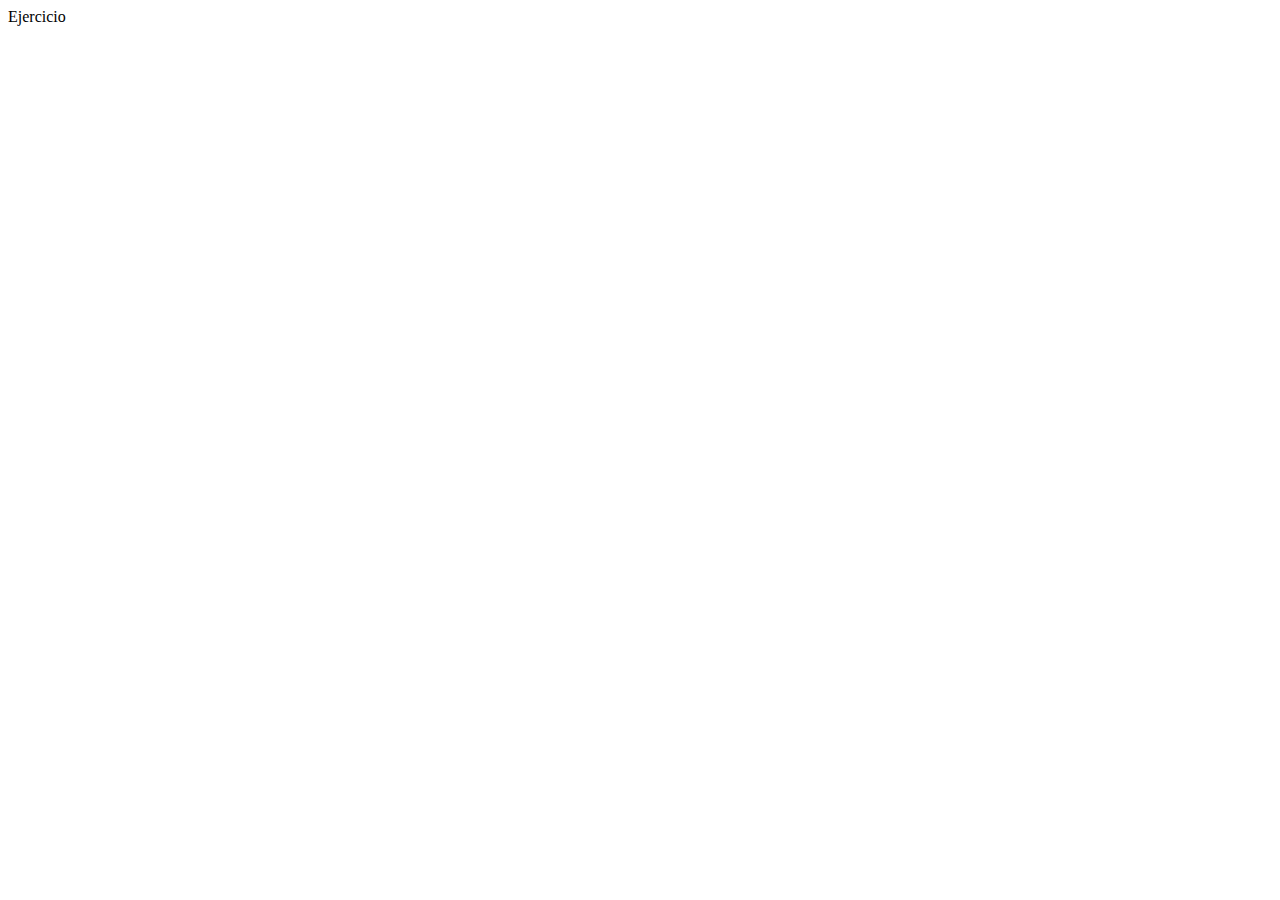
==== src/html/index.html @ c5a7a556 "add template" ====
<!DOCTYPE html>
<html lang="es">
<head>
  <meta charset="UTF-8">
  <meta http-equiv="X-UA-Compatible" content="IE=edge">
  <meta name="viewport" content="width=device-width, initial-scale=1.0">
  <title>Ejercicio</title>
</head>
<body>
  Ejercicio
</body>
</html>
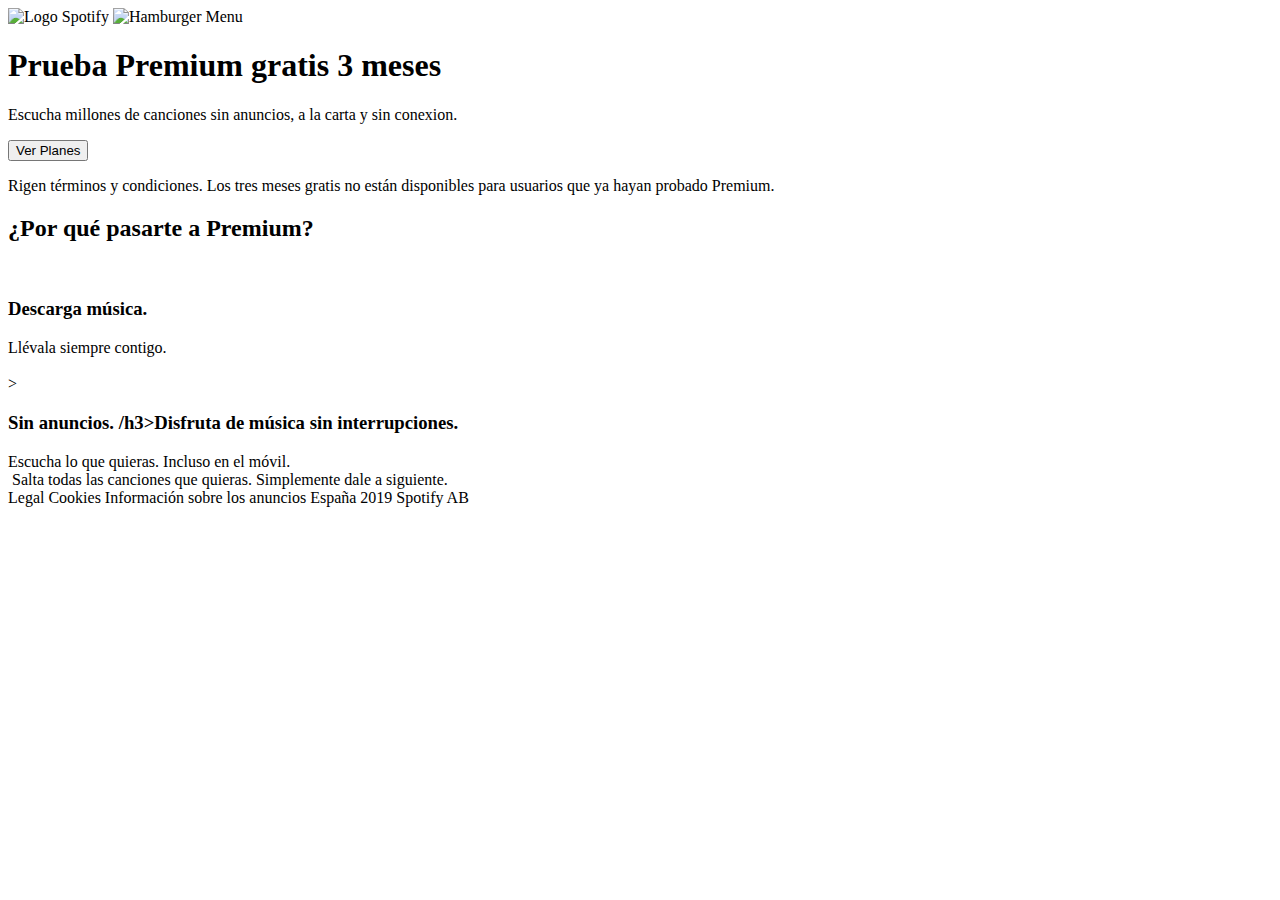
==== commit 02399bb6: "add template src html and css" ====
--- a/src/html/index.html
+++ b/src/html/index.html
@@ -1,12 +1,80 @@
 <!DOCTYPE html>
 <html lang="es">
-<head>
-  <meta charset="UTF-8">
-  <meta http-equiv="X-UA-Compatible" content="IE=edge">
-  <meta name="viewport" content="width=device-width, initial-scale=1.0">
-  <title>Ejercicio</title>
-</head>
-<body>
-  Ejercicio
-</body>
-</html>+  <head>
+    <meta charset="UTF-8" />
+    <meta http-equiv="X-UA-Compatible" content="IE=edge" />
+    <meta name="viewport" content="width=device-width, initial-scale=1.0" />
+    <link rel="preconnect" href="https://fonts.googleapis.com" />
+    <link rel="preconnect" href="https://fonts.gstatic.com" crossorigin />
+    <link
+      href="https://fonts.googleapis.com/css2?family=Roboto&display=swap"
+      rel="stylesheet"
+    />
+    <title>Spotify</title>
+    <link rel="stylesheet" href="./assets/css/main.css" />
+  </head>
+
+  <body>
+    <header>
+      <div class="container_header">
+        <img class="logo" src="./images/logo_spotify.png" alt="Logo Spotify" />
+        <img
+          class="hamburguer"
+          src="./images/menu-icon.png"
+          alt="Hamburger Menu"
+        />
+      </div>
+      <!-- <div class="header_links">
+            <div class="image">
+                <img class=" item_image"
+                    scr="https://i1.wp.com/codigoespagueti.com/wp-content/uploads/2020/06/Spotify-Blackout-Tuesday.jpg?resize=1200%2C720&quality=80&ssl=1"
+                    alt="logo spotify">Imagen />
+            </div>
+            <nav class="navegation">
+                <ul class="links">
+                    <li class="item"> <a href=""></a> Premium</a></li>
+                    <li class="item"> <a href=""></a> Ayuda </li>
+                    <li class="item"> <a href=""></a> Descargar</li>
+                </ul>
+                <ul class="links-2">
+                    <li class="item"> <a href=""></a> Registrarse</li>
+                    <li class="item"> <a href=""> </a> Iniciar sesión</li>
+                </ul>
+            </nav>
+        </div> -->
+    </header>
+    <main class="main">
+      <section class="main_part">
+        <h1 class="title_1"><strong>Prueba Premium gratis 3 meses</strong></h1>
+        <p class="subtitle">
+          Escucha millones de canciones sin anuncios, a la carta y sin conexion.
+        </p>
+        <button class="button">Ver Planes</button>
+        <p class="terms">
+          Rigen términos y condiciones. Los tres meses gratis no están
+          disponibles para usuarios que ya hayan probado Premium.
+        </p>
+      </section>
+      <section class="white_section">
+        <h2 class="title_2">¿Por qué pasarte a Premium?</h2>
+        <article class="icons">
+          <img src="" alt="" /> <div><h3>Descarga música.</h3> Llévala siempre contigo.</div>
+        </article>
+        <article class="icons">
+          <img src="" alt="" /> <div>><h3>Sin anuncios. /h3>Disfruta de música sin
+          interrupciones.</div>
+        </article>
+        <article class="icons">
+          <img src="" alt="" />Escucha lo que quieras. Incluso en el móvil.
+        </article>
+        <article class="icons">
+          <img src="" alt="" /> Salta todas las canciones que quieras.
+          Simplemente dale a siguiente.
+        </article>
+      </section>
+    </main>
+    <footer>
+      Legal Cookies Información sobre los anuncios España 2019 Spotify AB
+    </footer>
+  </body>
+</html>
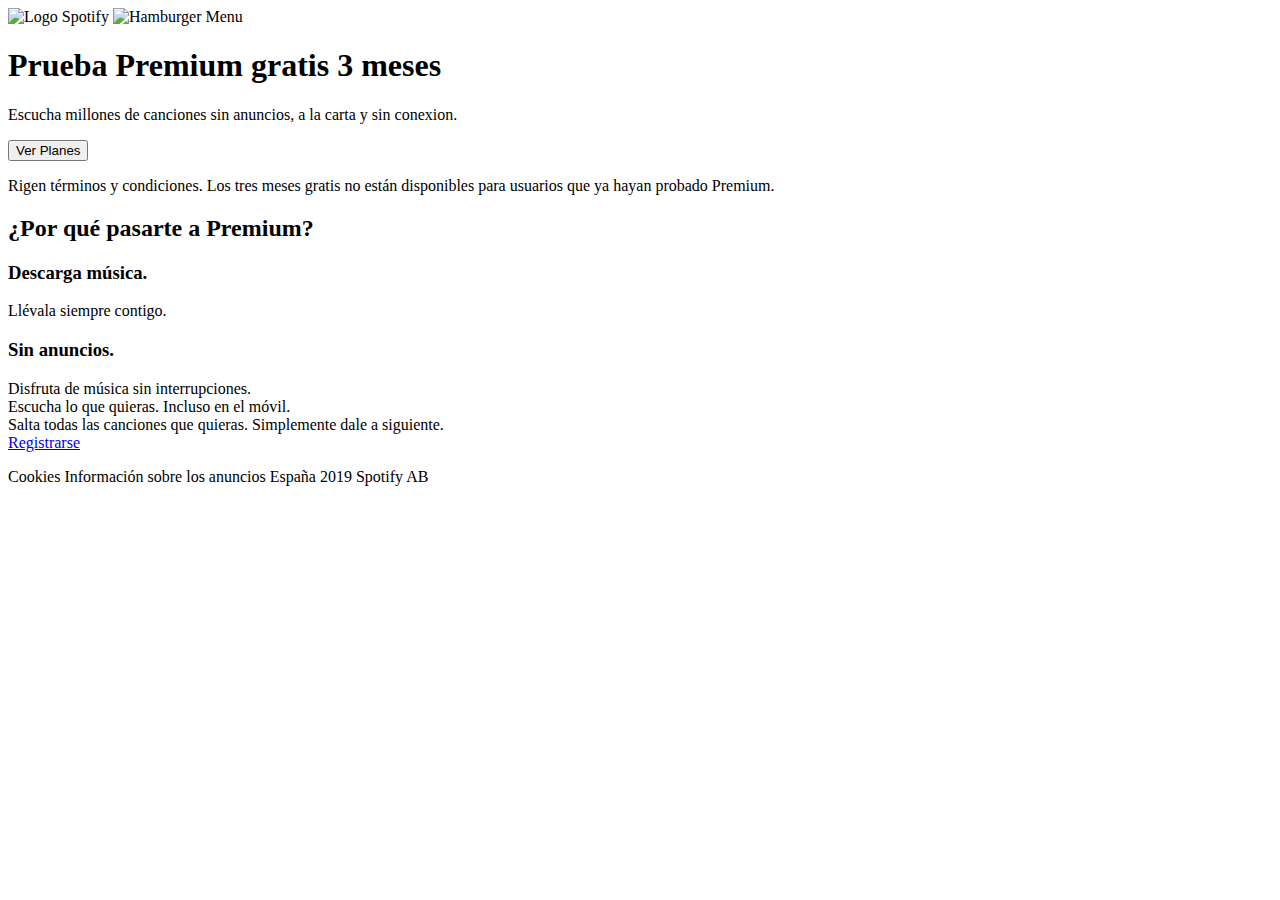
==== commit 8e981886: "add form" ====
--- a/src/html/index.html
+++ b/src/html/index.html
@@ -17,13 +17,18 @@
   <body>
     <header>
       <div class="container_header">
-        <img class="logo" src="./images/logo_spotify.png" alt="Logo Spotify" />
+        <img
+          class="logo"
+          src="./assets/images/logo_spotify.png"
+          alt="Logo Spotify"
+        />
         <img
           class="hamburguer"
-          src="./images/menu-icon.png"
+          src="./assets/images/menu-icon.png"
           alt="Hamburger Menu"
         />
       </div>
+
       <!-- <div class="header_links">
             <div class="image">
                 <img class=" item_image"
@@ -43,6 +48,7 @@
             </nav>
         </div> -->
     </header>
+
     <main class="main">
       <section class="main_part">
         <h1 class="title_1"><strong>Prueba Premium gratis 3 meses</strong></h1>
@@ -55,26 +61,34 @@
           disponibles para usuarios que ya hayan probado Premium.
         </p>
       </section>
+
       <section class="white_section">
         <h2 class="title_2">¿Por qué pasarte a Premium?</h2>
         <article class="icons">
-          <img src="" alt="" /> <div><h3>Descarga música.</h3> Llévala siempre contigo.</div>
+          <div>
+            <h3>Descarga música.</h3>
+            Llévala siempre contigo.
+          </div>
         </article>
         <article class="icons">
-          <img src="" alt="" /> <div>><h3>Sin anuncios. /h3>Disfruta de música sin
-          interrupciones.</div>
+          <div>
+            <h3>Sin anuncios.</h3>
+            Disfruta de música sin interrupciones.
+          </div>
         </article>
+
         <article class="icons">
-          <img src="" alt="" />Escucha lo que quieras. Incluso en el móvil.
+          Escucha lo que quieras. Incluso en el móvil.
         </article>
+
         <article class="icons">
-          <img src="" alt="" /> Salta todas las canciones que quieras.
-          Simplemente dale a siguiente.
+          Salta todas las canciones que quieras. Simplemente dale a siguiente.
         </article>
       </section>
     </main>
+    <a href="./signup.html" target="_blank">Registrarse</a>
     <footer>
-      Legal Cookies Información sobre los anuncios España 2019 Spotify AB
+      <p>Cookies Información sobre los anuncios España 2019 Spotify AB</p>
     </footer>
   </body>
 </html>
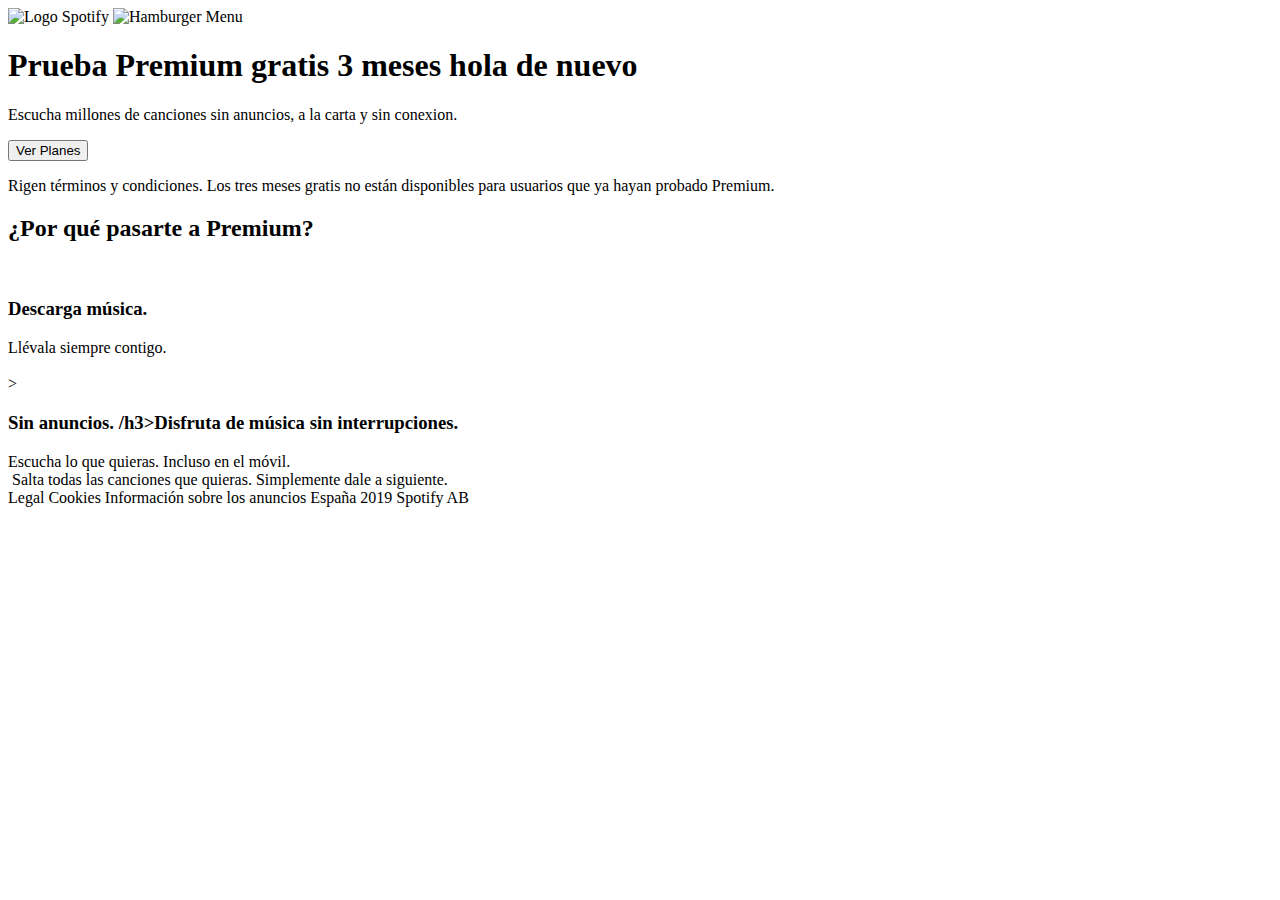
==== commit c0c03e29: "commit" ====
--- a/src/html/index.html
+++ b/src/html/index.html
@@ -17,18 +17,13 @@
   <body>
     <header>
       <div class="container_header">
-        <img
-          class="logo"
-          src="./assets/images/logo_spotify.png"
-          alt="Logo Spotify"
-        />
+        <img class="logo" src="./images/logo_spotify.png" alt="Logo Spotify" />
         <img
           class="hamburguer"
-          src="./assets/images/menu-icon.png"
+          src="./images/menu-icon.png"
           alt="Hamburger Menu"
         />
       </div>
-
       <!-- <div class="header_links">
             <div class="image">
                 <img class=" item_image"
@@ -48,10 +43,9 @@
             </nav>
         </div> -->
     </header>
-
     <main class="main">
       <section class="main_part">
-        <h1 class="title_1"><strong>Prueba Premium gratis 3 meses</strong></h1>
+        <h1 class="title_1"><strong>Prueba Premium gratis 3 meses hola de nuevo</strong></h1>
         <p class="subtitle">
           Escucha millones de canciones sin anuncios, a la carta y sin conexion.
         </p>
@@ -61,34 +55,26 @@
           disponibles para usuarios que ya hayan probado Premium.
         </p>
       </section>
-
       <section class="white_section">
         <h2 class="title_2">¿Por qué pasarte a Premium?</h2>
         <article class="icons">
-          <div>
-            <h3>Descarga música.</h3>
-            Llévala siempre contigo.
-          </div>
+          <img src="" alt="" /> <div><h3>Descarga música.</h3> Llévala siempre contigo.</div>
         </article>
         <article class="icons">
-          <div>
-            <h3>Sin anuncios.</h3>
-            Disfruta de música sin interrupciones.
-          </div>
+          <img src="" alt="" /> <div>><h3>Sin anuncios. /h3>Disfruta de música sin
+          interrupciones.</div>
         </article>
-
         <article class="icons">
-          Escucha lo que quieras. Incluso en el móvil.
+          <img src="" alt="" />Escucha lo que quieras. Incluso en el móvil.
         </article>
-
         <article class="icons">
-          Salta todas las canciones que quieras. Simplemente dale a siguiente.
+          <img src="" alt="" /> Salta todas las canciones que quieras.
+          Simplemente dale a siguiente.
         </article>
       </section>
     </main>
-    <a href="./signup.html" target="_blank">Registrarse</a>
     <footer>
-      <p>Cookies Información sobre los anuncios España 2019 Spotify AB</p>
+      Legal Cookies Información sobre los anuncios España 2019 Spotify AB
     </footer>
   </body>
 </html>
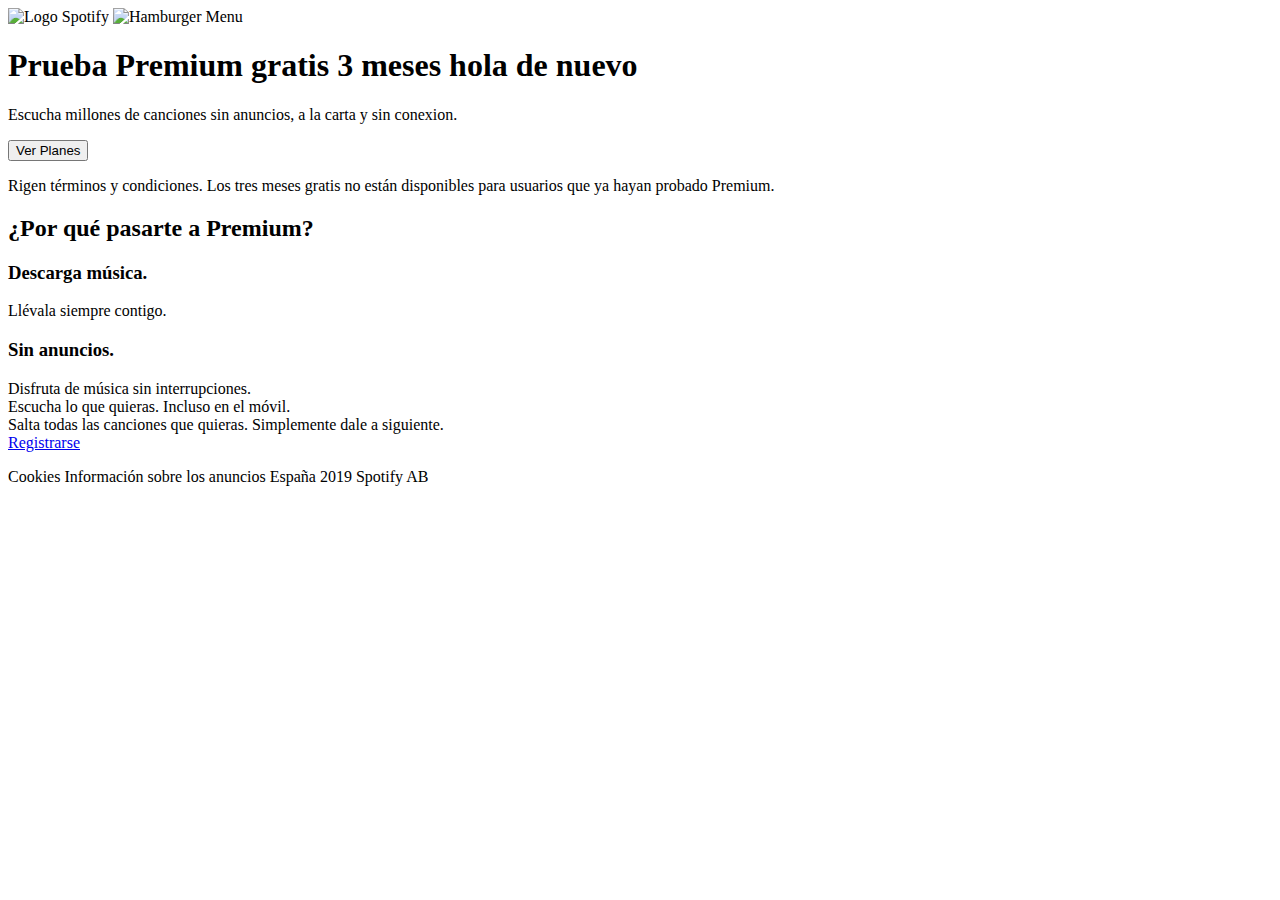
==== commit d0376139: "Merge remote-tracking branch 'refs/remotes/origin/main'" ====
--- a/src/html/index.html
+++ b/src/html/index.html
@@ -17,13 +17,18 @@
   <body>
     <header>
       <div class="container_header">
-        <img class="logo" src="./images/logo_spotify.png" alt="Logo Spotify" />
+        <img
+          class="logo"
+          src="./assets/images/logo_spotify.png"
+          alt="Logo Spotify"
+        />
         <img
           class="hamburguer"
-          src="./images/menu-icon.png"
+          src="./assets/images/menu-icon.png"
           alt="Hamburger Menu"
         />
       </div>
+
       <!-- <div class="header_links">
             <div class="image">
                 <img class=" item_image"
@@ -43,6 +48,7 @@
             </nav>
         </div> -->
     </header>
+
     <main class="main">
       <section class="main_part">
         <h1 class="title_1"><strong>Prueba Premium gratis 3 meses hola de nuevo</strong></h1>
@@ -55,26 +61,34 @@
           disponibles para usuarios que ya hayan probado Premium.
         </p>
       </section>
+
       <section class="white_section">
         <h2 class="title_2">¿Por qué pasarte a Premium?</h2>
         <article class="icons">
-          <img src="" alt="" /> <div><h3>Descarga música.</h3> Llévala siempre contigo.</div>
+          <div>
+            <h3>Descarga música.</h3>
+            Llévala siempre contigo.
+          </div>
         </article>
         <article class="icons">
-          <img src="" alt="" /> <div>><h3>Sin anuncios. /h3>Disfruta de música sin
-          interrupciones.</div>
+          <div>
+            <h3>Sin anuncios.</h3>
+            Disfruta de música sin interrupciones.
+          </div>
         </article>
+
         <article class="icons">
-          <img src="" alt="" />Escucha lo que quieras. Incluso en el móvil.
+          Escucha lo que quieras. Incluso en el móvil.
         </article>
+
         <article class="icons">
-          <img src="" alt="" /> Salta todas las canciones que quieras.
-          Simplemente dale a siguiente.
+          Salta todas las canciones que quieras. Simplemente dale a siguiente.
         </article>
       </section>
+      <a href="./signup.html" target="_blank">Registrarse</a>
     </main>
     <footer>
-      Legal Cookies Información sobre los anuncios España 2019 Spotify AB
+      <p>Cookies Información sobre los anuncios España 2019 Spotify AB</p>
     </footer>
   </body>
 </html>
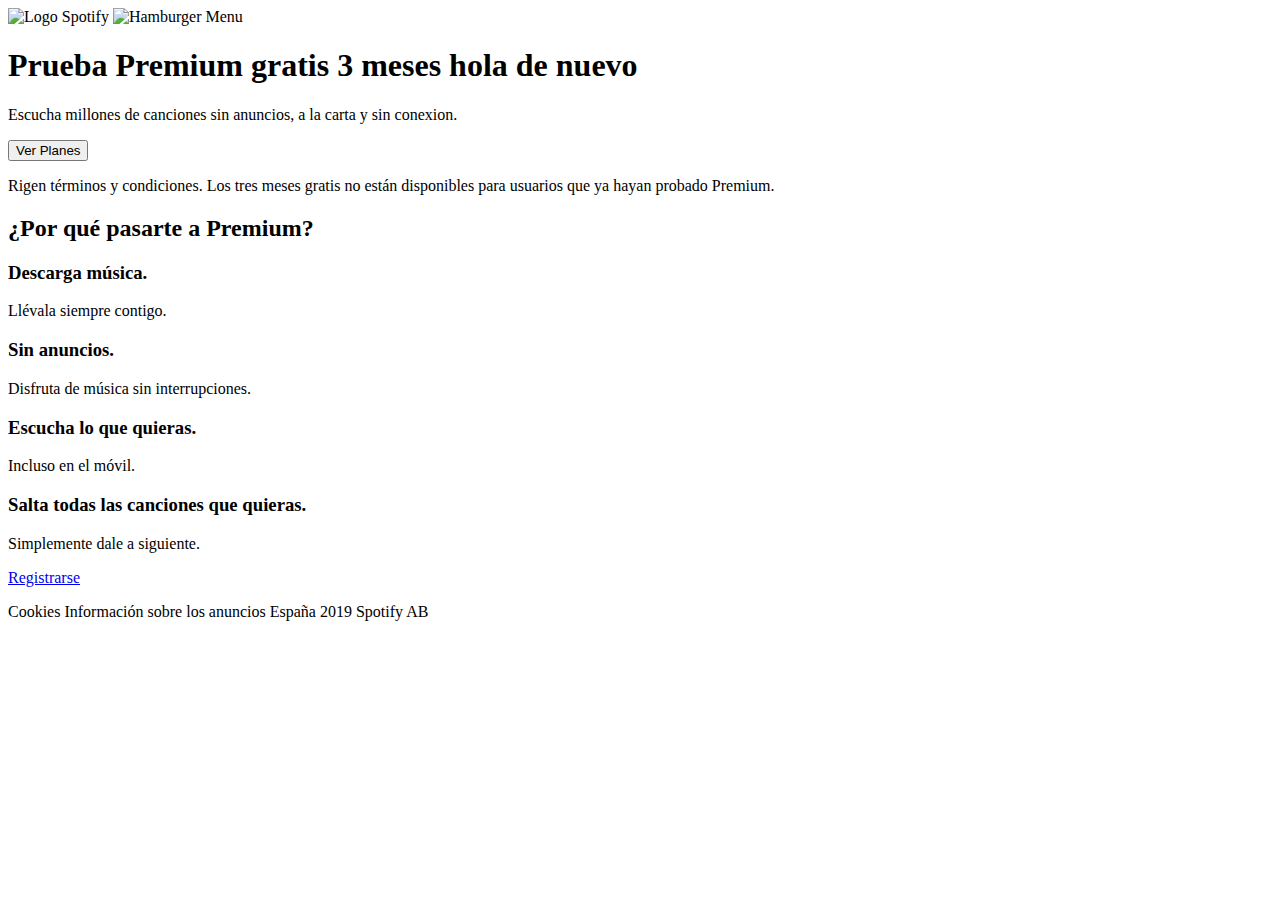
==== commit 8fc99ec0: "add grid section white" ====
--- a/src/html/index.html
+++ b/src/html/index.html
@@ -51,7 +51,9 @@
 
     <main class="main">
       <section class="main_part">
-        <h1 class="title_1"><strong>Prueba Premium gratis 3 meses hola de nuevo</strong></h1>
+        <h1 class="title_1">
+          <strong>Prueba Premium gratis 3 meses hola de nuevo</strong>
+        </h1>
         <p class="subtitle">
           Escucha millones de canciones sin anuncios, a la carta y sin conexion.
         </p>
@@ -64,25 +66,25 @@
 
       <section class="white_section">
         <h2 class="title_2">¿Por qué pasarte a Premium?</h2>
+
         <article class="icons">
-          <div>
-            <h3>Descarga música.</h3>
-            Llévala siempre contigo.
-          </div>
-        </article>
-        <article class="icons">
-          <div>
-            <h3>Sin anuncios.</h3>
-            Disfruta de música sin interrupciones.
-          </div>
+          <h3>Descarga música.</h3>
+          <p>Llévala siempre contigo.</p>
         </article>
 
         <article class="icons">
-          Escucha lo que quieras. Incluso en el móvil.
+          <h3>Sin anuncios.</h3>
+          <p>Disfruta de música sin interrupciones.</p>
         </article>
 
         <article class="icons">
-          Salta todas las canciones que quieras. Simplemente dale a siguiente.
+          <h3>Escucha lo que quieras.</h3>
+          <p>Incluso en el móvil.</p>
+        </article>
+
+        <article class="icons">
+          <h3>Salta todas las canciones que quieras.</h3>
+          <p>Simplemente dale a siguiente.</p>
         </article>
       </section>
       <a href="./signup.html" target="_blank">Registrarse</a>
